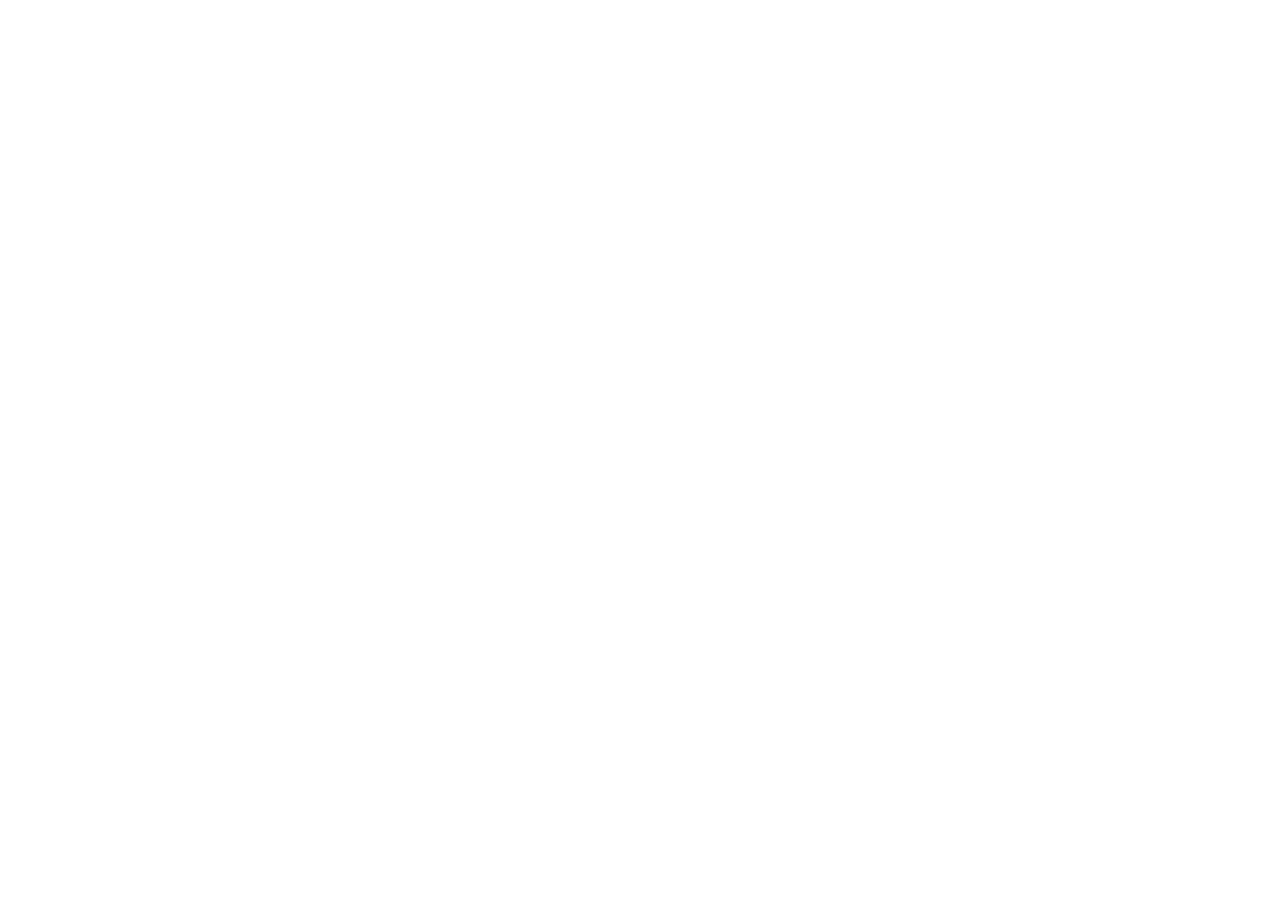
==== index.html @ 82e8003e "index.html" ====
<!DOCTYPE html>
<html lang="en">

<head>
    <meta charset="UTF-8">
    <title>TriviaGame</title>
    <!-- Latest compiled and minified CSS -->
    <link rel="stylesheet" href="https://maxcdn.bootstrapcdn.com/bootstrap/3.3.7/css/bootstrap.min.css" integrity="sha384-BVYiiSIFeK1dGmJRAkycuHAHRg32OmUcww7on3RYdg4Va+PmSTsz/K68vbdEjh4u" crossorigin="anonymous">
    <link rel="stylesheet" type="text/css" href="assets/css/style.css">
    <!-- JQuery -->
    <script src="https://cdnjs.cloudflare.com/ajax/libs/jquery/3.2.1/jquery.js"></script>
</head>
</html>
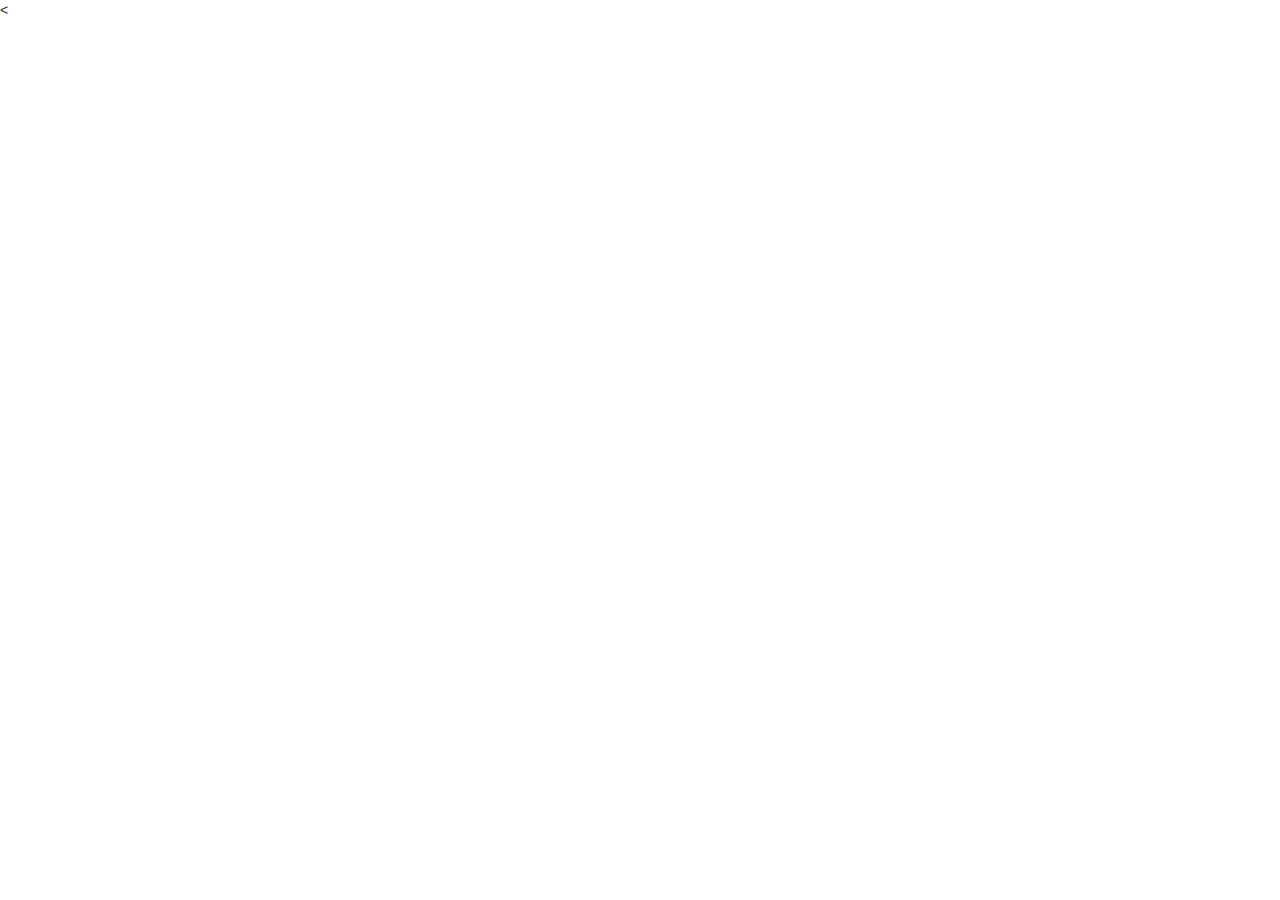
==== commit 9259db0a: "Add files via upload" ====
--- a/index.html
+++ b/index.html
@@ -5,9 +5,15 @@
     <meta charset="UTF-8">
     <title>TriviaGame</title>
     <!-- Latest compiled and minified CSS -->
+    <link rel="stylesheet" type="text/css" href="assets/css/reset.css">
     <link rel="stylesheet" href="https://maxcdn.bootstrapcdn.com/bootstrap/3.3.7/css/bootstrap.min.css" integrity="sha384-BVYiiSIFeK1dGmJRAkycuHAHRg32OmUcww7on3RYdg4Va+PmSTsz/K68vbdEjh4u" crossorigin="anonymous">
     <link rel="stylesheet" type="text/css" href="assets/css/style.css">
-    <!-- JQuery -->
-    <script src="https://cdnjs.cloudflare.com/ajax/libs/jquery/3.2.1/jquery.js"></script>
+   
 </head>
+<<body>
+	
+     <!-- JQuery -->
+    <script src="https://cdnjs.cloudflare.com/ajax/libs/jquery/3.2.1/jquery.js">
+	</script>
+</body>
 </html>
--- a/assets/css/style.css
+++ b/assets/css/style.css
@@ -0,0 +1,28 @@
+style.css
+body{  
+    font-family:Georgia, Arial, Helvetica, Sans-serif,serif;
+    font-size:15px;
+    color:#000;
+    background:#fff;
+}
+ 
+h1 {
+    font-size:50px;
+}
+ 
+h3 {
+    font-size:22px;
+}
+ 
+#content-wrapper {
+    width:960px;
+    text-align:left;
+    margin:0 auto;
+    background:#fff;
+    padding:15px;
+     
+}
+ 
+#header{
+	width:860px
+	height:120px;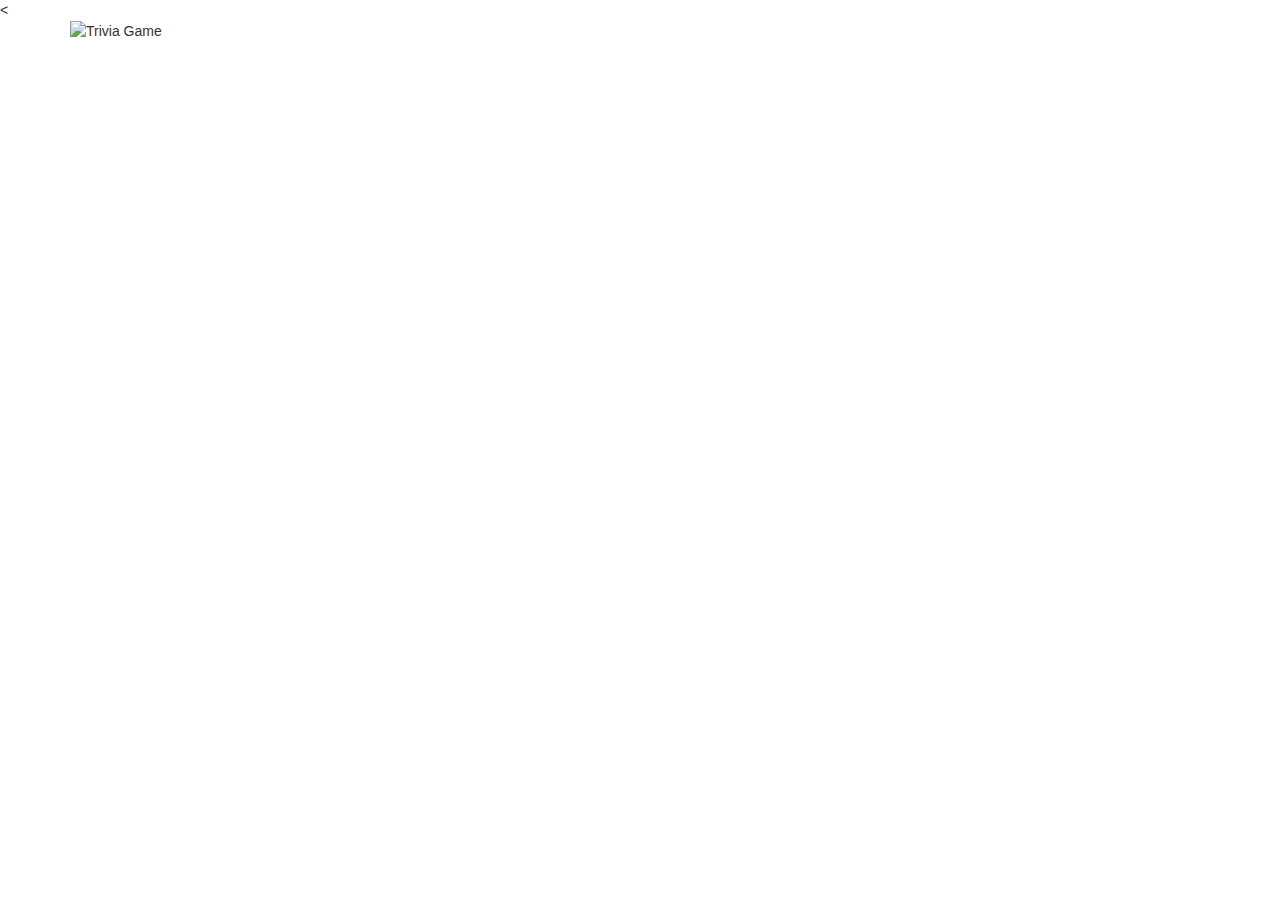
==== commit e55d57c8: "Add files via upload" ====
--- a/index.html
+++ b/index.html
@@ -8,12 +8,19 @@
     <link rel="stylesheet" type="text/css" href="assets/css/reset.css">
     <link rel="stylesheet" href="https://maxcdn.bootstrapcdn.com/bootstrap/3.3.7/css/bootstrap.min.css" integrity="sha384-BVYiiSIFeK1dGmJRAkycuHAHRg32OmUcww7on3RYdg4Va+PmSTsz/K68vbdEjh4u" crossorigin="anonymous">
     <link rel="stylesheet" type="text/css" href="assets/css/style.css">
-   
+    <title>The Trivia Game</title>
 </head>
 <<body>
-	
-     <!-- JQuery -->
-    <script src="https://cdnjs.cloudflare.com/ajax/libs/jquery/3.2.1/jquery.js">
-	</script>
+    <div id="main-container" class="container">
+        <section class="main-section">
+            <img src="assets/images/Trivia.jpg" class="auth-image" alt="Trivia Game">
+
+            <!-- JQuery -->
+            <script src="https://cdnjs.cloudflare.com/ajax/libs/jquery/3.2.1/jquery.js">
+            </script>
+        </section>
+    </div>
+    <script src="./assets/javascript/app.js"></script>
 </body>
-</html>
+
+</html>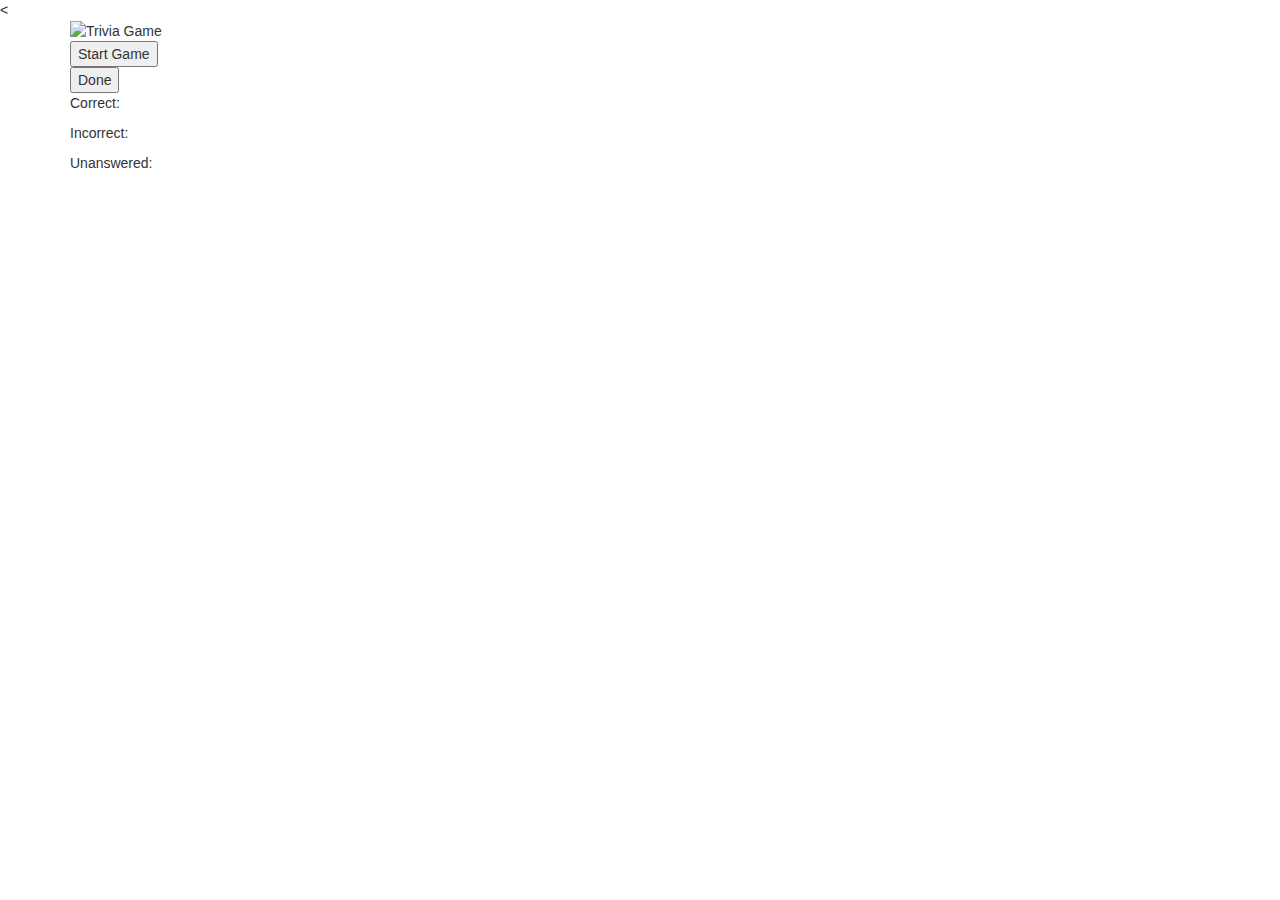
==== commit 82db3698: "Rename indexa.html to index.html" ====
--- a/index.html
+++ b/index.html
@@ -13,14 +13,28 @@
 <<body>
     <div id="main-container" class="container">
         <section class="main-section">
-            <img src="assets/images/Trivia.jpg" class="auth-image" alt="Trivia Game">
-
-            <!-- JQuery -->
-            <script src="https://cdnjs.cloudflare.com/ajax/libs/jquery/3.2.1/jquery.js">
-            </script>
+            <img src="assets/images/hollywood-trivia.png" class="auth-image" alt="Trivia Game" height="266" width="800">
+            <div style="font-weight: bold" id="quiz-time-left"></div>
+            <button id="start">Start Game</button>
+            <section class="left-column">
+                <div id="displayQuestion">
+                </div>
+            </section>
+            <section class="right-column">
+                <div id="sidebar">
+                    <button id="done">Done</button>
+                    <p> Correct: <span id="correct"></span></p>
+                    <p> Incorrect: <span id="incorrect"></span></p>
+                    <p> Unanswered: <span id="Unanswered"></span>
+                    </p>
+                </div>
+            </section>
         </section>
     </div>
+    <!-- JQuery -->
+    <script src="https://cdnjs.cloudflare.com/ajax/libs/jquery/3.2.1/jquery.js">
+    </script>
     <script src="./assets/javascript/app.js"></script>
-</body>
+    </body>
 
-</html>+</html>
